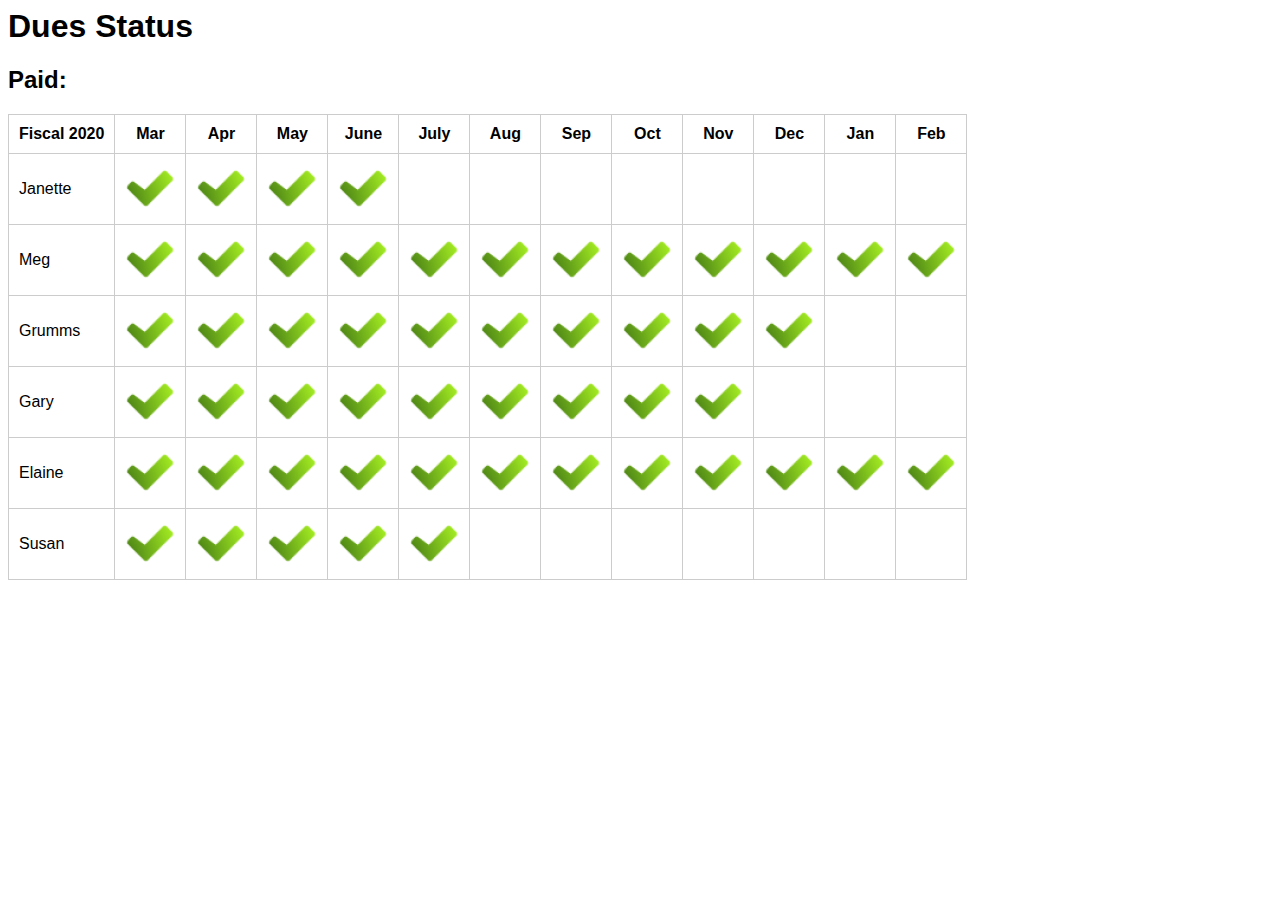
==== DuesStatus.html @ 2a522bce "Update DuesStatus.html" ====
<html>
    <head>
        <link rel="stylesheet" type="text/css" href="css/hoa.css">
    </head>
    <body>
        <h1>Dues Status</h1>
        <h2>Paid:</h2>
        <table>
            <tr>
                <th>Fiscal 2020</th>
                <th>Mar</th>
                <th>Apr</th>
                <th>May</th>
                <th>June</th>
                <th>July</th>
                <th>Aug</th>
                <th>Sep</th>
                <th>Oct</th>
                <th>Nov</th>
                <th>Dec</th>
                <th>Jan</th>
                <th>Feb</th>
            </tr>
            <tr>
                <td>Janette</td>
                <td><img src="images/greenCheck.png" /></td>
                <td><img src="images/greenCheck.png" /></td>
                <td><img src="images/greenCheck.png" /></td>
                <td><img src="images/greenCheck.png" /></td>
                <td></td>
                <td></td>
                <td></td>
                <td></td>
                <td></td>
                <td></td>
                <td></td>
                <td></td>
            </tr>
            <tr>
                <td>Meg</td>
                <td><img src="images/greenCheck.png" /></td>
                <td><img src="images/greenCheck.png" /></td>
                <td><img src="images/greenCheck.png" /></td>
                <td><img src="images/greenCheck.png" /></td>
                <td><img src="images/greenCheck.png" /></td>
                <td><img src="images/greenCheck.png" /></td>
                <td><img src="images/greenCheck.png" /></td>
                <td><img src="images/greenCheck.png" /></td>
                <td><img src="images/greenCheck.png" /></td>
                <td><img src="images/greenCheck.png" /></td>
                <td><img src="images/greenCheck.png" /></td>
                <td><img src="images/greenCheck.png" /></td>
            </tr>
            <tr>
                <td>Grumms</td>
                <td><img src="images/greenCheck.png" /></td>
                <td><img src="images/greenCheck.png" /></td>
                <td><img src="images/greenCheck.png" /></td>
                <td><img src="images/greenCheck.png" /></td>
                <td><img src="images/greenCheck.png" /></td>
                <td><img src="images/greenCheck.png" /></td>
                <td><img src="images/greenCheck.png" /></td>
                <td><img src="images/greenCheck.png" /></td>
                <td><img src="images/greenCheck.png" /></td>
                <td><img src="images/greenCheck.png" /></td>
                <td></td>
                <td></td>
            </tr>
            <tr>
                <td>Gary</td>
                <td><a title="foo" href="#"><img src="images/greenCheck.png" /></a></td>
                <td><img src="images/greenCheck.png" /></td>
                <td><img src="images/greenCheck.png" /></td>
                <td><img src="images/greenCheck.png" /></td>
                <td><img src="images/greenCheck.png" /></td>
                <td><img src="images/greenCheck.png" /></td>
                <td><img src="images/greenCheck.png" /></td>
                <td><img src="images/greenCheck.png" /></td>
                <td><img src="images/greenCheck.png" /></td>
                <td></td>
                <td></td>
                <td></td>
            </tr>
            <tr>
                <td>Elaine</td>
                <td><img src="images/greenCheck.png"  /></td>
                <td><img src="images/greenCheck.png" /></td>
                <td><img src="images/greenCheck.png" /></td>
                <td><img src="images/greenCheck.png" /></td>
                <td><img src="images/greenCheck.png" /></td>
                <td><img src="images/greenCheck.png" /></td>
                <td><img src="images/greenCheck.png" /></td>
                <td><img src="images/greenCheck.png" /></td>
                <td><img src="images/greenCheck.png" /></td>
                <td><img src="images/greenCheck.png" /></td>
                <td><img src="images/greenCheck.png" /></td>
                <td><img src="images/greenCheck.png" /></td>
            </tr>
            <tr>
                <td>Susan</td>
                <td><img src="images/greenCheck.png" /></td>
                <td><img src="images/greenCheck.png" /></td>
                <td><img src="images/greenCheck.png" /></td>
                <td><img src="images/greenCheck.png" /></td>
                <td><img src="images/greenCheck.png" /></td>
                <td></td>
                <td></td>
                <td></td>
                <td></td>
                <td></td>
                <td></td>
                <td></td>
            </tr>
        </table>
    </body>
</html>
---- css/hoa.css ----
body {
    font-family: Arial, Helvetica, sans-serif;
}

.paid {
    color: rgb(26, 201, 26);
    text-align: center;
}

table {
    border-collapse: collapse;
}

table, th, td {
    border: 1px solid #ccc;
}

th, td {
    padding: 10px;
}
tr:hover {
    background-color: #ddd;
}
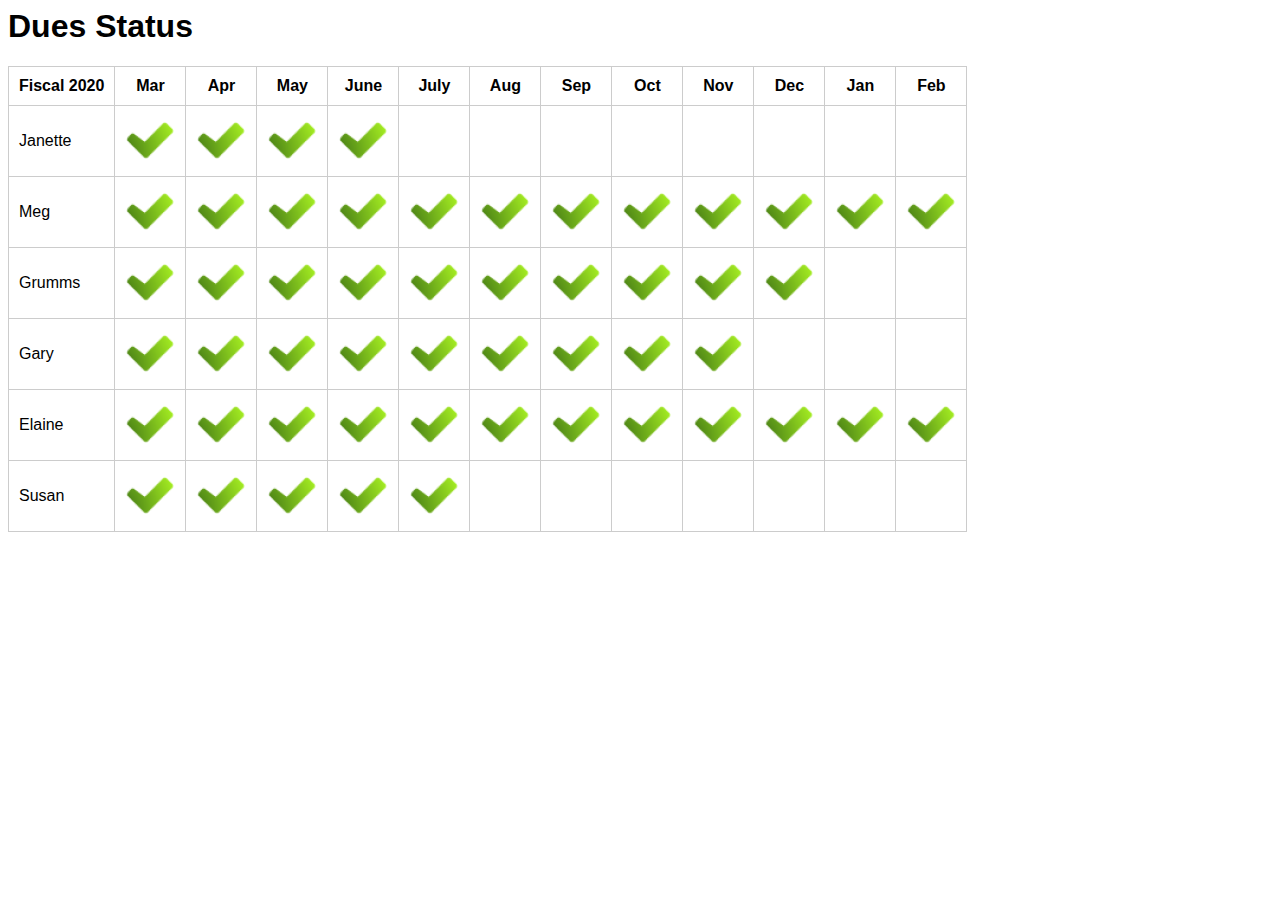
==== commit ebaf4d5f: "Update DuesStatus.html" ====
--- a/DuesStatus.html
+++ b/DuesStatus.html
@@ -4,7 +4,6 @@
     </head>
     <body>
         <h1>Dues Status</h1>
-        <h2>Paid:</h2>
         <table>
             <tr>
                 <th>Fiscal 2020</th>
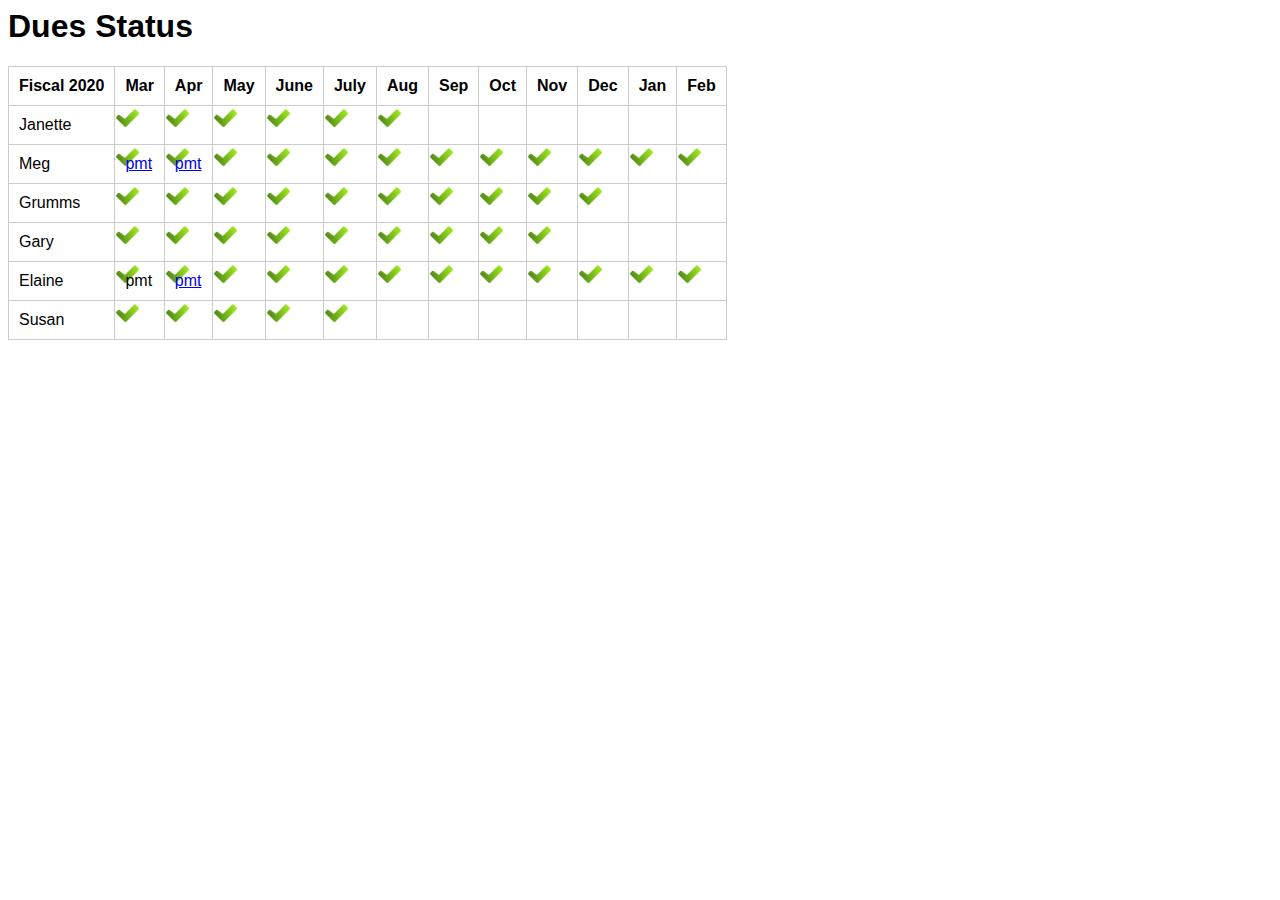
==== commit c66f373f: "Added page and edits" ====
--- a/DuesStatus.html
+++ b/DuesStatus.html
@@ -22,12 +22,12 @@
             </tr>
             <tr>
                 <td>Janette</td>
-                <td><img src="images/greenCheck.png" /></td>
-                <td><img src="images/greenCheck.png" /></td>
-                <td><img src="images/greenCheck.png" /></td>
-                <td><img src="images/greenCheck.png" /></td>
-                <td></td>
-                <td></td>
+                <td class="paid"></td>
+                <td class="paid"></td>
+                <td class="paid"></td>
+                <td class="paid"></td>
+                <td class="paid"></td>
+                <td class="paid"></td>
                 <td></td>
                 <td></td>
                 <td></td>
@@ -37,71 +37,71 @@
             </tr>
             <tr>
                 <td>Meg</td>
-                <td><img src="images/greenCheck.png" /></td>
-                <td><img src="images/greenCheck.png" /></td>
-                <td><img src="images/greenCheck.png" /></td>
-                <td><img src="images/greenCheck.png" /></td>
-                <td><img src="images/greenCheck.png" /></td>
-                <td><img src="images/greenCheck.png" /></td>
-                <td><img src="images/greenCheck.png" /></td>
-                <td><img src="images/greenCheck.png" /></td>
-                <td><img src="images/greenCheck.png" /></td>
-                <td><img src="images/greenCheck.png" /></td>
-                <td><img src="images/greenCheck.png" /></td>
-                <td><img src="images/greenCheck.png" /></td>
+                <td class="paid"><a class="modalLink" href="#">pmt</a></td>
+                <td class="paid"><a class="modalLink" href="#">pmt</a></td>
+                <td class="paid"></td>
+                <td class="paid"></td>
+                <td class="paid"></td>
+                <td class="paid"></td>
+                <td class="paid"></td>
+                <td class="paid"></td>
+                <td class="paid"></td>
+                <td class="paid"></td>
+                <td class="paid"></td>
+                <td class="paid"></td>
             </tr>
             <tr>
                 <td>Grumms</td>
-                <td><img src="images/greenCheck.png" /></td>
-                <td><img src="images/greenCheck.png" /></td>
-                <td><img src="images/greenCheck.png" /></td>
-                <td><img src="images/greenCheck.png" /></td>
-                <td><img src="images/greenCheck.png" /></td>
-                <td><img src="images/greenCheck.png" /></td>
-                <td><img src="images/greenCheck.png" /></td>
-                <td><img src="images/greenCheck.png" /></td>
-                <td><img src="images/greenCheck.png" /></td>
-                <td><img src="images/greenCheck.png" /></td>
+                <td class="paid"></td>
+                <td class="paid"></td>
+                <td class="paid"></td>
+                <td class="paid"></td>
+                <td class="paid"></td>
+                <td class="paid"></td>
+                <td class="paid"></td>
+                <td class="paid"></td>
+                <td class="paid"></td>
+                <td class="paid"></td>
                 <td></td>
                 <td></td>
             </tr>
             <tr>
                 <td>Gary</td>
-                <td><a title="foo" href="#"><img src="images/greenCheck.png" /></a></td>
-                <td><img src="images/greenCheck.png" /></td>
-                <td><img src="images/greenCheck.png" /></td>
-                <td><img src="images/greenCheck.png" /></td>
-                <td><img src="images/greenCheck.png" /></td>
-                <td><img src="images/greenCheck.png" /></td>
-                <td><img src="images/greenCheck.png" /></td>
-                <td><img src="images/greenCheck.png" /></td>
-                <td><img src="images/greenCheck.png" /></td>
+                <td class="paid"></td>
+                <td class="paid"></td>
+                <td class="paid"></td>
+                <td class="paid"></td>
+                <td class="paid"></td>
+                <td class="paid"></td>
+                <td class="paid"></td>
+                <td class="paid"></td>
+                <td class="paid"></td>
                 <td></td>
                 <td></td>
                 <td></td>
             </tr>
             <tr>
                 <td>Elaine</td>
-                <td><img src="images/greenCheck.png"  /></td>
-                <td><img src="images/greenCheck.png" /></td>
-                <td><img src="images/greenCheck.png" /></td>
-                <td><img src="images/greenCheck.png" /></td>
-                <td><img src="images/greenCheck.png" /></td>
-                <td><img src="images/greenCheck.png" /></td>
-                <td><img src="images/greenCheck.png" /></td>
-                <td><img src="images/greenCheck.png" /></td>
-                <td><img src="images/greenCheck.png" /></td>
-                <td><img src="images/greenCheck.png" /></td>
-                <td><img src="images/greenCheck.png" /></td>
-                <td><img src="images/greenCheck.png" /></td>
+                <td class="paid"><a class="modalLink" href="#" receiptid="123"></a>pmt</a></td>
+                <td class="paid"><a class="modalLink" href="#">pmt</a></td>
+                <td class="paid"></td>
+                <td class="paid"></td>
+                <td class="paid"></td>
+                <td class="paid"></td>
+                <td class="paid"></td>
+                <td class="paid"></td>
+                <td class="paid"></td>
+                <td class="paid"></td>
+                <td class="paid"></td>
+                <td class="paid"></td>
             </tr>
             <tr>
                 <td>Susan</td>
-                <td><img src="images/greenCheck.png" /></td>
-                <td><img src="images/greenCheck.png" /></td>
-                <td><img src="images/greenCheck.png" /></td>
-                <td><img src="images/greenCheck.png" /></td>
-                <td><img src="images/greenCheck.png" /></td>
+                <td class="paid"></td>
+                <td class="paid"></td>
+                <td class="paid"></td>
+                <td class="paid"></td>
+                <td class="paid"></td>
                 <td></td>
                 <td></td>
                 <td></td>
@@ -111,5 +111,17 @@
                 <td></td>
             </tr>
         </table>
+
+        <!-- The Modal -->
+        <div id="myModal" class="modal">
+
+        <!-- Modal content -->
+        <div class="modal-content">
+            <span class="close">&times;</span>
+            <p id="modalText">Some text in the Modal..</p>
+        </div>
+
+        </div>
     </body>
+    <script src="js/dues.js"></script>
 </html>--- a/css/hoa.css
+++ b/css/hoa.css
@@ -3,8 +3,9 @@
 }
 
 .paid {
-    color: rgb(26, 201, 26);
-    text-align: center;
+
+    background: url('../images/greenCheck25.png');
+    background-repeat: no-repeat;
 }
 
 table {
@@ -20,4 +21,43 @@
 }
 tr:hover {
     background-color: #ddd;
-}+}
+
+/* The Modal (background) */
+.modal {
+    display: none; /* Hidden by default */
+    position: fixed; /* Stay in place */
+    z-index: 1; /* Sit on top */
+    padding-top: 100px; /* Location of the box */
+    left: 0;
+    top: 0;
+    width: 100%; /* Full width */
+    height: 100%; /* Full height */
+    overflow: auto; /* Enable scroll if needed */
+    background-color: rgb(0,0,0); /* Fallback color */
+    background-color: rgba(0,0,0,0.4); /* Black w/ opacity */
+  }
+  
+  /* Modal Content */
+  .modal-content {
+    background-color: #fefefe;
+    margin: auto;
+    padding: 20px;
+    border: 1px solid #888;
+    width: 80%;
+  }
+  
+  /* The Close Button */
+  .close {
+    color: #aaaaaa;
+    float: right;
+    font-size: 28px;
+    font-weight: bold;
+  }
+  
+  .close:hover,
+  .close:focus {
+    color: #000;
+    text-decoration: none;
+    cursor: pointer;
+  }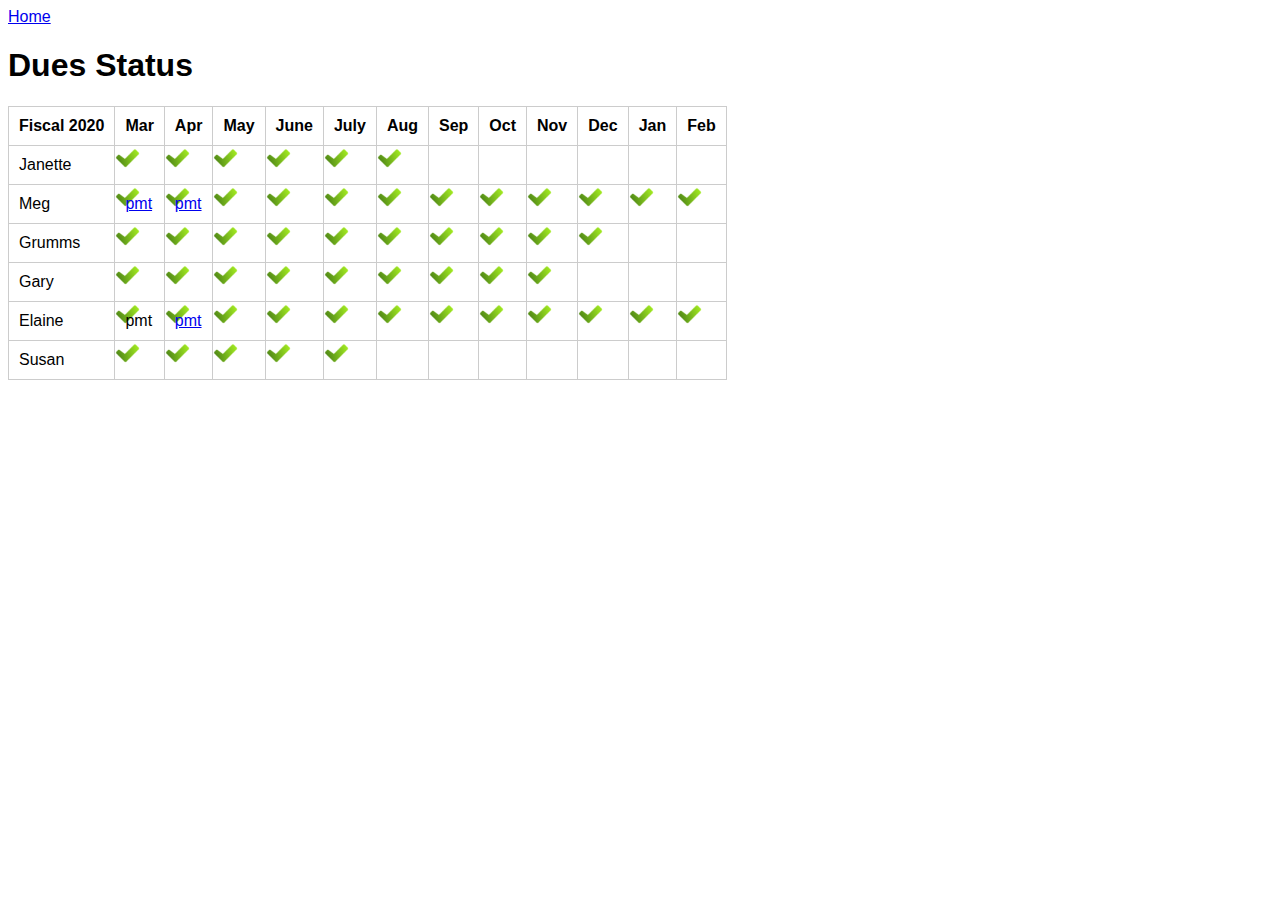
==== commit fa204b7a: "nav links" ====
--- a/DuesStatus.html
+++ b/DuesStatus.html
@@ -3,6 +3,7 @@
         <link rel="stylesheet" type="text/css" href="css/hoa.css">
     </head>
     <body>
+       <a href="index.html">Home</a>
         <h1>Dues Status</h1>
         <table>
             <tr>
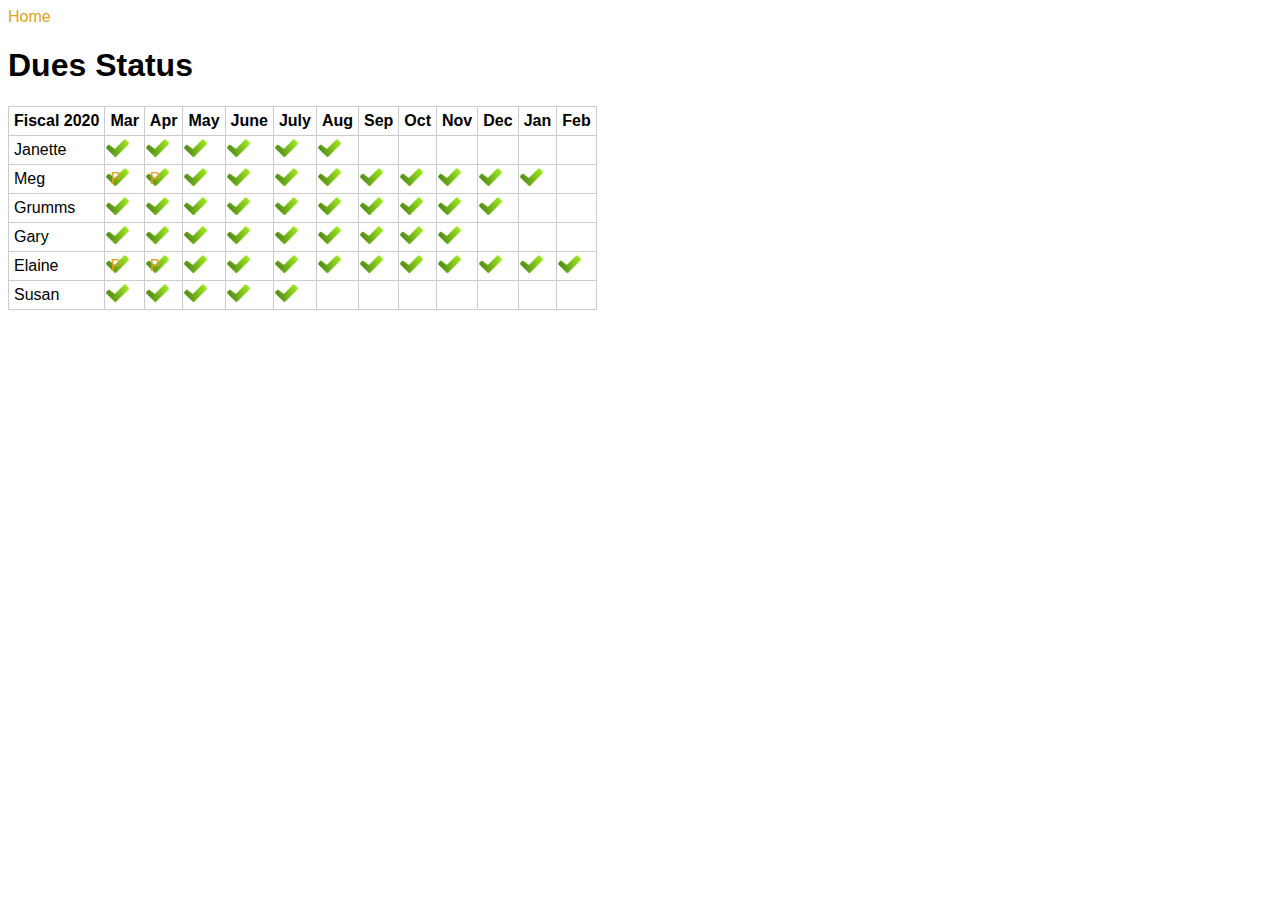
==== commit 62b4073d: "improve links" ====
--- a/DuesStatus.html
+++ b/DuesStatus.html
@@ -38,9 +38,9 @@
             </tr>
             <tr>
                 <td>Meg</td>
-                <td class="paid"><a class="modalLink" href="#">pmt</a></td>
-                <td class="paid"><a class="modalLink" href="#">pmt</a></td>
-                <td class="paid"></td>
+                <td class="paid"><a class="modalLink" href="#" receiptid="6">P</a></td>
+                <td class="paid"><a class="modalLink" href="#" receiptid="1">P</a></td>
+                <td class="paid"></td8
                 <td class="paid"></td>
                 <td class="paid"></td>
                 <td class="paid"></td>
@@ -83,8 +83,8 @@
             </tr>
             <tr>
                 <td>Elaine</td>
-                <td class="paid"><a class="modalLink" href="#" receiptid="123"></a>pmt</a></td>
-                <td class="paid"><a class="modalLink" href="#">pmt</a></td>
+                <td class="paid"><a class="modalLink" href="#" receiptid="1">P</a></td>
+                <td class="paid"><a class="modalLink" href="#" receiptid="4">P</a></td>
                 <td class="paid"></td>
                 <td class="paid"></td>
                 <td class="paid"></td>
--- a/css/hoa.css
+++ b/css/hoa.css
@@ -1,5 +1,14 @@
 body {
     font-family: Arial, Helvetica, sans-serif;
+}
+
+a:link, a:visited {
+    text-decoration: none;
+    color: goldenrod;
+}
+
+a:hover, a:active {
+    color: red;
 }
 
 .paid {
@@ -17,7 +26,7 @@
 }
 
 th, td {
-    padding: 10px;
+    padding: 5px;
 }
 tr:hover {
     background-color: #ddd;
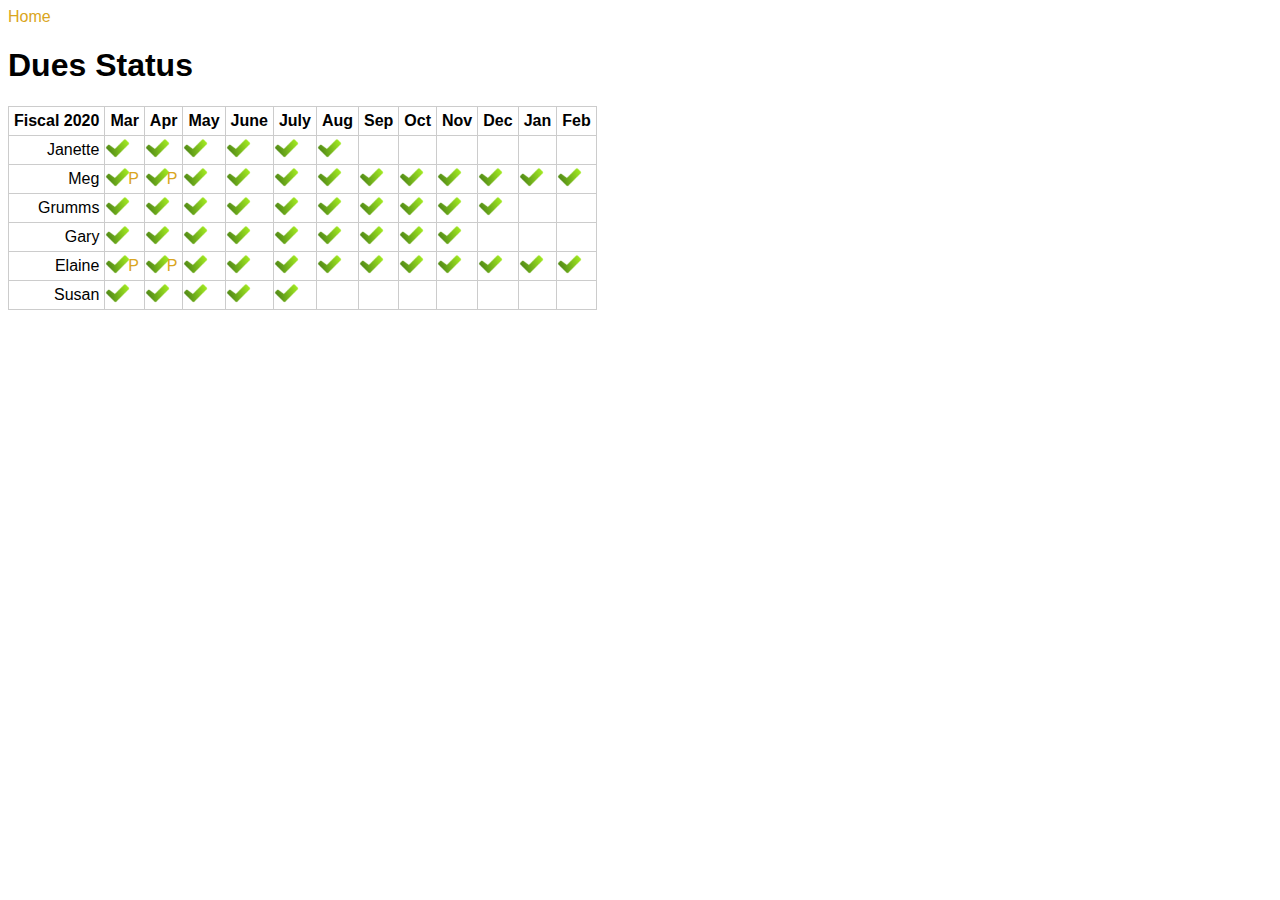
==== commit 391a951d: "styles" ====
--- a/DuesStatus.html
+++ b/DuesStatus.html
@@ -39,8 +39,8 @@
             <tr>
                 <td>Meg</td>
                 <td class="paid"><a class="modalLink" href="#" receiptid="6">P</a></td>
-                <td class="paid"><a class="modalLink" href="#" receiptid="1">P</a></td>
-                <td class="paid"></td8
+                <td class="paid"><a class="modalLink" href="#" receiptid="8">P</a></td>
+                <td class="paid"></td>
                 <td class="paid"></td>
                 <td class="paid"></td>
                 <td class="paid"></td>
--- a/css/hoa.css
+++ b/css/hoa.css
@@ -27,6 +27,10 @@
 
 th, td {
     padding: 5px;
+}
+
+td {
+    text-align: right;
 }
 tr:hover {
     background-color: #ddd;
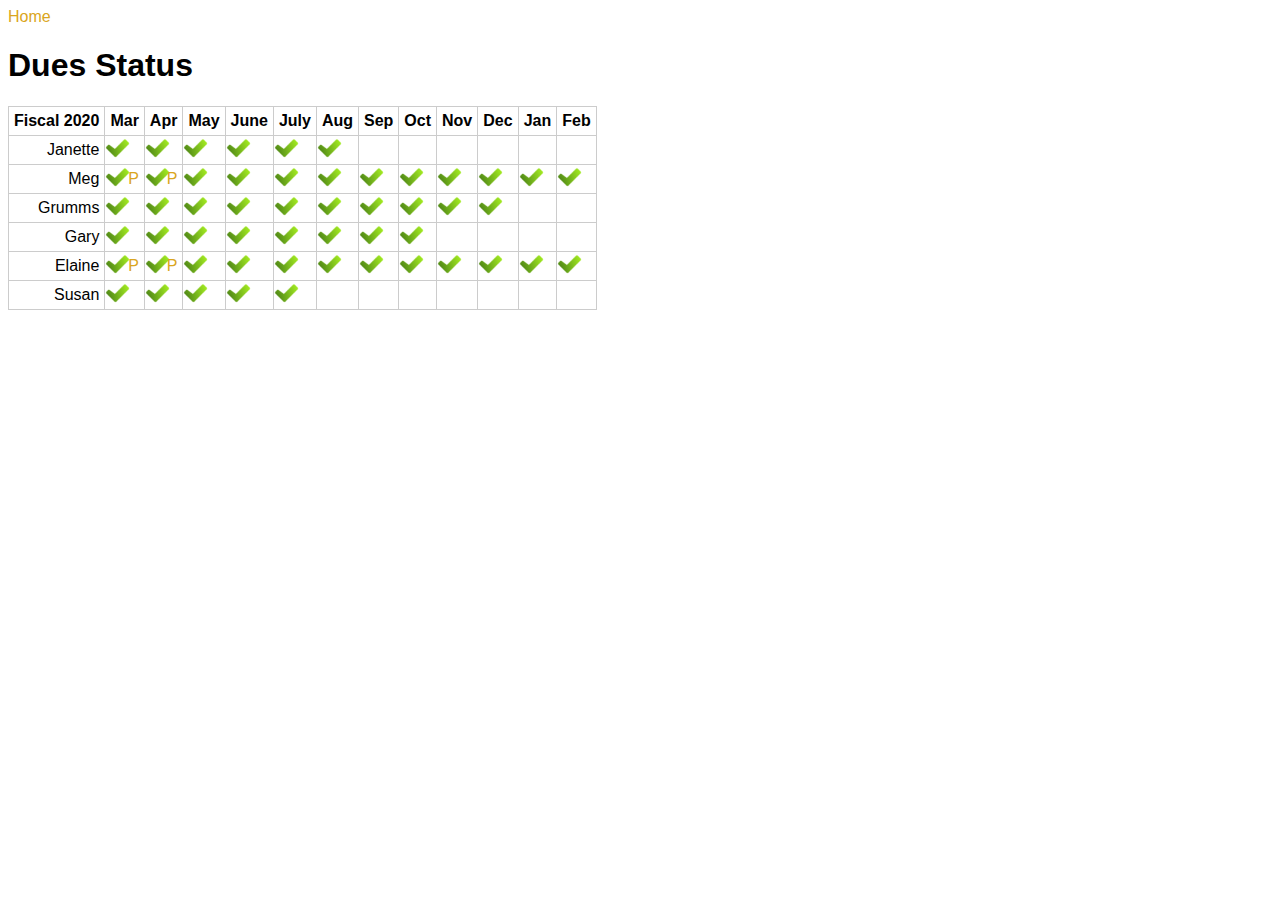
==== commit ebe08a69: "Update DuesStatus.html" ====
--- a/DuesStatus.html
+++ b/DuesStatus.html
@@ -76,7 +76,7 @@
                 <td class="paid"></td>
                 <td class="paid"></td>
                 <td class="paid"></td>
-                <td class="paid"></td>
+                <td></td>
                 <td></td>
                 <td></td>
                 <td></td>
--- a/css/hoa.css
+++ b/css/hoa.css
@@ -8,7 +8,7 @@
 }
 
 a:hover, a:active {
-    color: red;
+    color:crimson;
 }
 
 .paid {
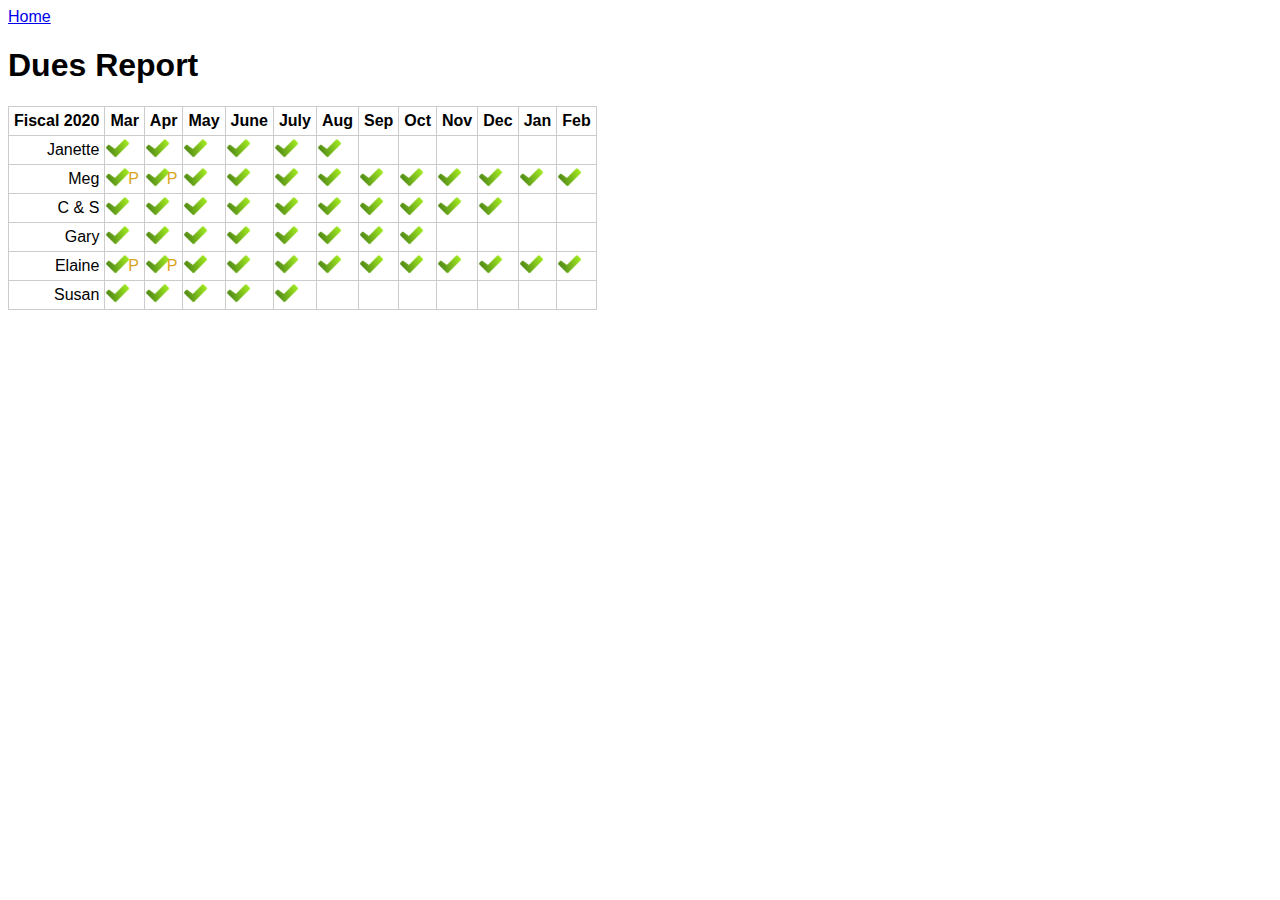
==== commit 9f18f143: "Styles and new homepage" ====
--- a/DuesStatus.html
+++ b/DuesStatus.html
@@ -4,7 +4,7 @@
     </head>
     <body>
        <a href="index.html">Home</a>
-        <h1>Dues Status</h1>
+        <h1>Dues Report</h1>
         <table>
             <tr>
                 <th>Fiscal 2020</th>
@@ -38,8 +38,8 @@
             </tr>
             <tr>
                 <td>Meg</td>
-                <td class="paid"><a class="modalLink" href="#" receiptid="6">P</a></td>
-                <td class="paid"><a class="modalLink" href="#" receiptid="8">P</a></td>
+                <td class="paid receipt"><a class="modalLink" href="#" receiptid="6">P</a></td>
+                <td class="paid receipt"><a class="modalLink" href="#" receiptid="8">P</a></td>
                 <td class="paid"></td>
                 <td class="paid"></td>
                 <td class="paid"></td>
@@ -52,7 +52,7 @@
                 <td class="paid"></td>
             </tr>
             <tr>
-                <td>Grumms</td>
+                <td>C & S</td>
                 <td class="paid"></td>
                 <td class="paid"></td>
                 <td class="paid"></td>
@@ -83,8 +83,8 @@
             </tr>
             <tr>
                 <td>Elaine</td>
-                <td class="paid"><a class="modalLink" href="#" receiptid="1">P</a></td>
-                <td class="paid"><a class="modalLink" href="#" receiptid="4">P</a></td>
+                <td class="paid receipt"><a class="modalLink" href="#" receiptid="1">P</a></td>
+                <td class="paid receipt"><a class="modalLink" href="#" receiptid="4">P</a></td>
                 <td class="paid"></td>
                 <td class="paid"></td>
                 <td class="paid"></td>
--- a/css/hoa.css
+++ b/css/hoa.css
@@ -2,14 +2,7 @@
     font-family: Arial, Helvetica, sans-serif;
 }
 
-a:link, a:visited {
-    text-decoration: none;
-    color: goldenrod;
-}
 
-a:hover, a:active {
-    color:crimson;
-}
 
 .paid {
 
@@ -35,6 +28,21 @@
 tr:hover {
     background-color: #ddd;
 }
+
+.receipt {
+    text-align: right;
+    vertical-align: bottom;
+}
+
+.receipt a:link, .receipt a:visited {
+    text-decoration: none;
+    color: goldenrod;
+}
+
+.receipt a:hover, .receipt a:active {
+    color:crimson;
+}
+
 
 /* The Modal (background) */
 .modal {
